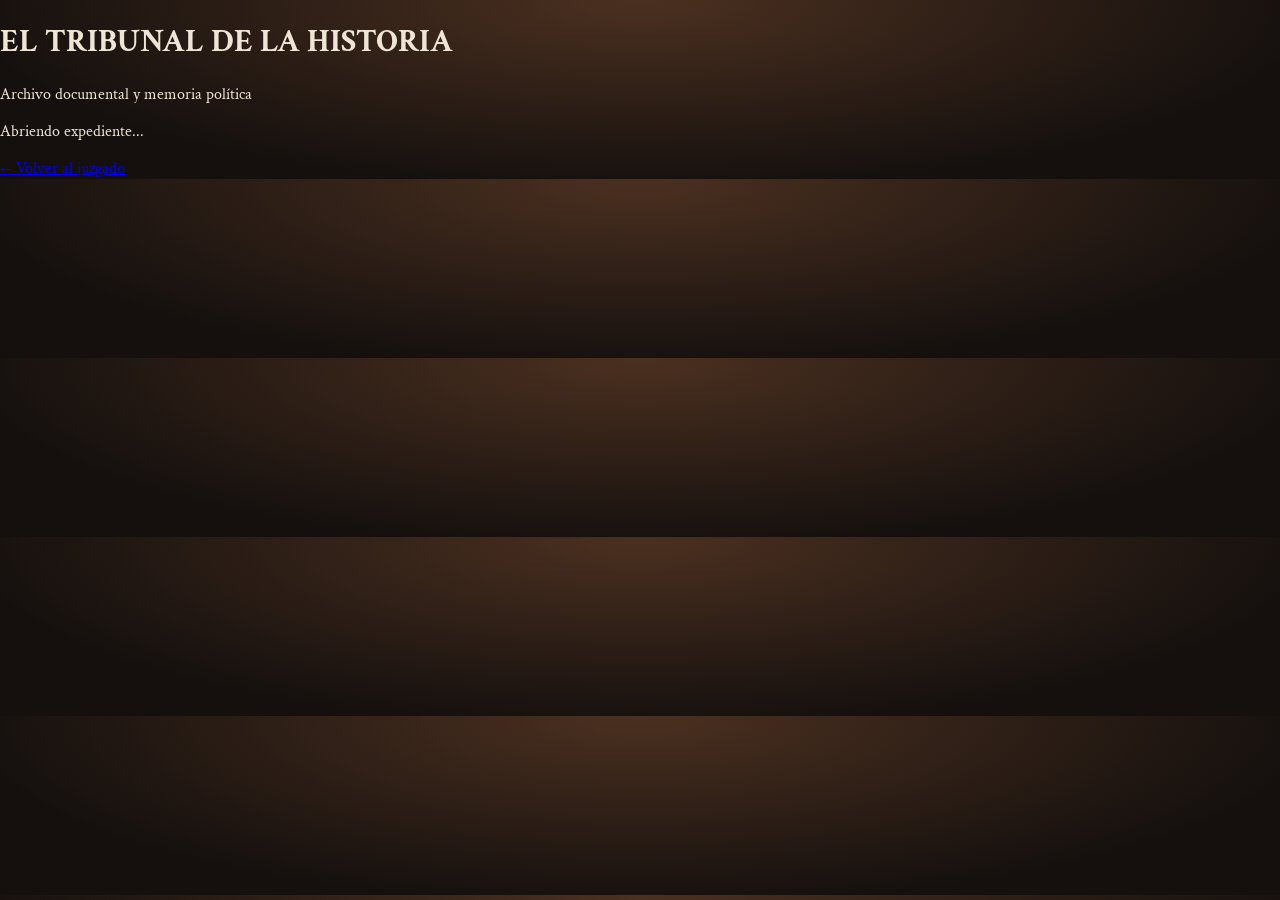
==== expediente.html @ 5d7b4f95 "Create expediente.html" ====
<!DOCTYPE html>
<html lang="es">
<head>
  <meta charset="UTF-8">
  <meta name="viewport" content="width=device-width, initial-scale=1.0">
  <title>Expediente histórico</title>
  <link rel="stylesheet" href="style.css">
</head>
<body class="pagina-expediente">

  <header class="cabecera">
    <h1>EL TRIBUNAL DE LA HISTORIA</h1>
    <p>Archivo documental y memoria política</p>
  </header>

  <main class="contenedor-expediente" id="detalleExpediente">
    <p>Abriendo expediente...</p>
    <a class="volver" href="index.html">← Volver al juzgado</a>
  </main>

  <script src="script.js"></script>
</body>
</html>
---- style.css ----
@import url('https://fonts.googleapis.com/css2?family=Cinzel:wght@400;600;700;800&family=Crimson+Text:wght@400;600;700&display=swap');

:root {
  --madera: #24150f;
  --madera-clara: #513323;
  --dorado: #c5a15b;
  --crema: #e9dfc9;
  --azul: #101d2c;
  --texto: #eee5d4;
}

* {
  box-sizing: border-box;
}

html {
  scroll-behavior: smooth;
}

body {
  margin: 0;
  color: var(--texto);
  background:
    radial-gradient(ellipse at top, #4b3020, #15100e 75%);
  font-family: 'Crimson Text', Georgia, serif;
}

.encabezado {
  text-align: center;
  padding: 45px 20px 30px;
  background: linear-gradient(#0d1724, #1d1510);
  border-bottom: 3px solid var(--dorado);
}

.encabezado h1 {
  color: var(--dorado);
  font-family: 'Cinzel', Georgia, serif;
  font-size: clamp(25px, 4vw, 48px);
  letter-spacing: 4px;
  margin: 0 0 12px;
}

.encabezado p {
  font-size: 19px;
  margin: 0;
  color: var(--crema);
}

.bienvenida {
  max-width: 900px;
  margin: 35px auto;
  padding: 25px;
  text-align: center;
}

.bienvenida h2,
.archivos h2 {
  color: var(--dorado);
  font-family: 'Cinzel', Georgia, serif;
}

.bienvenida p {
  font-size: 19px;
  line-height: 1.6;
}

.tribunal {
  position: relative;
  max-width: 1150px;
  margin: 35px auto;
  padding: 45px 25px;
  overflow: hidden;
  border: 8px solid #62432b;
  outline: 2px solid var(--dorado);
  background:
    linear-gradient(90deg, rgba(0,0,0,.45), transparent 50%, rgba(0,0,0,.45)),
    repeating-linear-gradient(
      90deg,
      #302016 0px,
      #503321 80px,
      #302016 160px
    );
  box-shadow: 0 15px 40px #000;
}

.columnas {
  position: absolute;
  inset: 0;
  display: flex;
  justify-content: space-around;
  pointer-events: none;
  opacity: .55;
}

.columna {
  width: 65px;
  height: 100%;
  border-left: 8px solid #b18a51;
  border-right: 8px solid #120d0a;
  background: linear-gradient(90deg, #92704b, #39251a, #80603d);
  box-shadow: 0 0 15px #000;
}

.juez {
  position: relative;
  z-index: 1;
  width: min(330px, 90%);
  margin: 0 auto 55px;
  padding: 25px;
  text-align: center;
  background: linear-gradient(#26364a, #101a28);
  border: 2px solid var(--dorado);
  border-radius: 5px;
  box-shadow: 0 10px 25px #000;
}

.retrato {
  font-size: 65px;
  margin-bottom: 8px;
}

.juez h3,
.bancada h3 {
  font-family: 'Cinzel', Georgia, serif;
  color: var(--dorado);
  letter-spacing: 2px;
}

.juez p {
  font-size: 18px;
}

.bancadas {
  position: relative;
  z-index: 1;
  display: grid;
  grid-template-columns: 1fr 1fr;
  gap: 35px;
}

.bancada {
  min-height: 250px;
  padding: 25px;
  text-align: center;
  background: rgba(13, 17, 23, .88);
  border: 2px solid var(--dorado);
  box-shadow: 0 8px 20px #000;
}

.liberal {
  border-top: 7px solid #8d2929;
}

.conservadora {
  border-top: 7px solid #263e69;
}

.personaje {
  display: block;
  width: 100%;
  margin: 12px 0;
  padding: 13px;
  color: var(--crema);
  font-family: 'Crimson Text', Georgia, serif;
  font-size: 18px;
  background: #34251c;
  border: 1px solid #a9854d;
  cursor: pointer;
  transition: .3s;
}

.personaje:hover {
  color: #fff;
  background: #74502d;
  transform: translateY(-3px);
  box-shadow: 0 5px 15px #000;
}

.archivos {
  max-width: 1050px;
  margin: 60px auto;
  padding: 30px 20px;
  text-align: center;
}

#contenidoArchivos {
  display: grid;
  grid-template-columns: repeat(auto-fit, minmax(230px, 1fr));
  gap: 20px;
  margin-top: 25px;
}

.expediente {
  padding: 25px;
  background: linear-gradient(145deg, #38271c, #17120f);
  border: 1px solid var(--dorado);
  box-shadow: 0 8px 18px #000;
}

.expediente h3 {
  color: var(--dorado);
  font-family: 'Cinzel', Georgia, serif;
}

.expediente button {
  padding: 10px 18px;
  color: #17120f;
  background: var(--dorado);
  border: 0;
  cursor: pointer;
}

footer {
  padding: 25px;
  text-align: center;
  background: #0d131b;
  border-top: 2px solid var(--dorado);
}

@media (max-width: 700px) {
  .bancadas {
    grid-template-columns: 1fr;
  }

  .tribunal {
    padding: 30px 12px;
  }

  .columna {
    width: 30px;
  }

  .encabezado h1 {
    letter-spacing: 1px;
  }
}
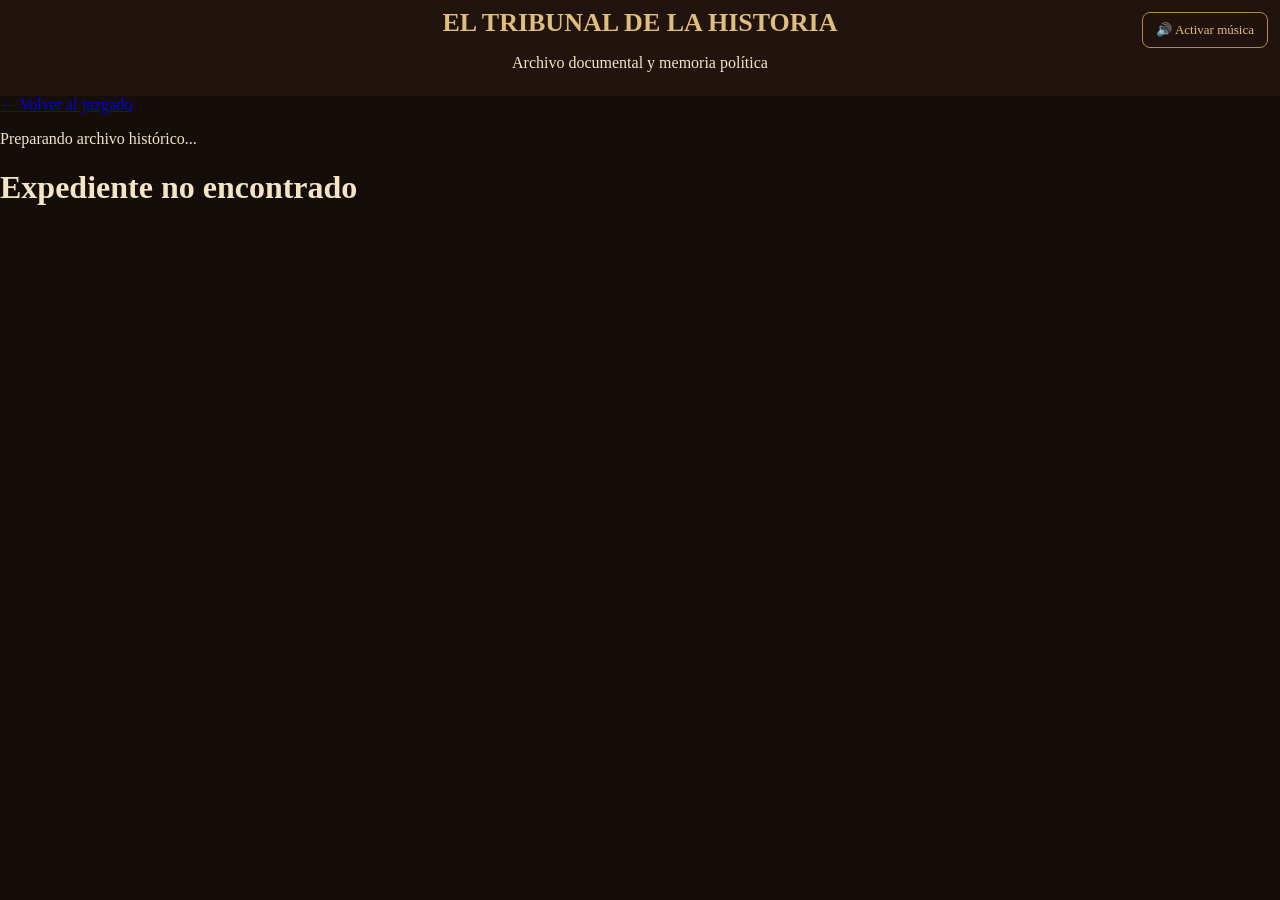
==== commit b5985720: "Update title and add navigation with audio controls" ====
--- a/expediente.html
+++ b/expediente.html
@@ -1,11 +1,13 @@
+
 <!DOCTYPE html>
 <html lang="es">
 <head>
   <meta charset="UTF-8">
   <meta name="viewport" content="width=device-width, initial-scale=1.0">
-  <title>Expediente histórico</title>
-  <link rel="stylesheet" href="style.css">
+  <title>Archivo | El Tribunal de la Historia</title>
+  <link rel="stylesheet" href="style.css?v=21">
 </head>
+
 <body class="pagina-expediente">
 
   <header class="cabecera">
@@ -13,11 +15,41 @@
     <p>Archivo documental y memoria política</p>
   </header>
 
-  <main class="contenedor-expediente" id="detalleExpediente">
-    <p>Abriendo expediente...</p>
-    <a class="volver" href="index.html">← Volver al juzgado</a>
+  <nav class="barra-archivo">
+    <a class="volver" href="index.html">
+      ← Volver al juzgado
+    </a>
+
+    <button id="botonMusica"
+            type="button"
+            aria-pressed="false">
+      🔊 Activar música
+    </button>
+  </nav>
+
+  <main class="contenedor-expediente"
+        id="detalleExpediente">
+    <p>Preparando archivo histórico...</p>
   </main>
 
+  <!-- AUDIO DE PÁGINAS INTERIORES -->
+  <audio id="musicaTribunal"
+         loop preload="none"></audio>
+
+  <audio id="sonidoExpediente"
+         src="expediente.mp3"
+         preload="none"></audio>
+
+  <audio id="sonidoMazo"
+         src="mazo.mp3"
+         preload="none"></audio>
+
+  <audio id="sonidoPagina"
+         src="pagina.mp3"
+         preload="none"></audio>
+
   <script src="script.js"></script>
+  <script src="sonidos.js"></script>
+
 </body>
 </html>
--- a/style.css
+++ b/style.css
@@ -1,236 +1,189 @@
-@import url('https://fonts.googleapis.com/css2?family=Cinzel:wght@400;600;700;800&family=Crimson+Text:wght@400;600;700&display=swap');
-
-:root {
-  --madera: #24150f;
-  --madera-clara: #513323;
-  --dorado: #c5a15b;
-  --crema: #e9dfc9;
-  --azul: #101d2c;
-  --texto: #eee5d4;
-}
-
 * {
   box-sizing: border-box;
 }
 
-html {
-  scroll-behavior: smooth;
+html, body {
+  margin: 0;
+  padding: 0;
+  width: 100%;
 }
 
 body {
-  margin: 0;
-  color: var(--texto);
-  background:
-    radial-gradient(ellipse at top, #4b3020, #15100e 75%);
-  font-family: 'Crimson Text', Georgia, serif;
+  background: #140d09;
+  color: #f4e5c5;
+  font-family: Georgia, serif;
+  overflow-x: hidden;
 }
 
-.encabezado {
-  text-align: center;
-  padding: 45px 20px 30px;
-  background: linear-gradient(#0d1724, #1d1510);
-  border-bottom: 3px solid var(--dorado);
+/* ESCENARIO: UNA SOLA PANTALLA */
+.escenario {
+  position: relative;
+  width: 100%;
+  max-width: 100vw;
+  margin: 0 auto;
+  overflow: hidden;
+  line-height: 0;
 }
 
-.encabezado h1 {
-  color: var(--dorado);
-  font-family: 'Cinzel', Georgia, serif;
-  font-size: clamp(25px, 4vw, 48px);
-  letter-spacing: 4px;
-  margin: 0 0 12px;
+/* IMAGEN SIN RECORTAR */
+.fondo-juzgado {
+  display: block;
+  width: 100%;
+  height: auto;
 }
 
-.encabezado p {
-  font-size: 19px;
-  margin: 0;
-  color: var(--crema);
+/* ICONOS PEQUEÑOS */
+.icono {
+  position: absolute;
+  display: flex;
+  align-items: center;
+  justify-content: center;
+  width: clamp(12px, 1.6vw, 21px);
+  height: clamp(12px, 1.6vw, 21px);
+  font-size: clamp(9px, 1.1vw, 14px);
+  line-height: 1;
+  text-decoration: none;
+  color: #f4d49b;
+  background: rgba(35, 20, 10, 0.8);
+  border: 1px solid #d5ae65;
+  border-radius: 50%;
+  transform: translate(-50%, -50%);
+  z-index: 5;
 }
 
-.bienvenida {
-  max-width: 900px;
-  margin: 35px auto;
-  padding: 25px;
-  text-align: center;
+.icono:hover {
+  background: #d5ae65;
+  transform: translate(-50%, -50%) scale(1.2);
 }
 
-.bienvenida h2,
-.archivos h2 {
-  color: var(--dorado);
-  font-family: 'Cinzel', Georgia, serif;
+/* JUEZ: CENTRO */
+.juez {
+  left: 54%;
+  top: 42%;
 }
 
-.bienvenida p {
-  font-size: 19px;
-  line-height: 1.6;
+/* SECRETARIO: CENTRO */
+.secretario {
+  left: 54%;
+  top: 65%;
 }
 
-.tribunal {
-  position: relative;
-  max-width: 1150px;
-  margin: 35px auto;
-  padding: 45px 25px;
-  overflow: hidden;
-  border: 8px solid #62432b;
-  outline: 2px solid var(--dorado);
-  background:
-    linear-gradient(90deg, rgba(0,0,0,.45), transparent 50%, rgba(0,0,0,.45)),
-    repeating-linear-gradient(
-      90deg,
-      #302016 0px,
-      #503321 80px,
-      #302016 160px
-    );
-  box-shadow: 0 15px 40px #000;
+/* FISCALIA LIBERAL */
+
+/* Gaitan */
+.gaitan {
+  left: 11.5%;
+  top: 60%;
 }
 
-.columnas {
-  position: absolute;
-  inset: 0;
+/* Galan */
+.galan {
+  left: 25%;
+  top: 60%;
+}
+
+/* Samper */
+.samper {
+  left: 34%;
+  top: 60%;
+}
+
+/* DEFENSA CONSERVADORA */
+
+/* Misael Pastrana */
+.misael {
+  left: 77%;
+  top: 57%;
+}
+
+/* Andres Pastrana */
+.andres {
+  left: 85%;
+  top: 57%;
+}
+
+/* Belisario Betancur */
+.belisario {
+  left: 93%;
+  top: 57%;
+}
+
+/* CABECERA */
+.cabecera {
+  text-align: center;
+  padding: 8px;
+  background: #21140e;
+}
+
+.cabecera h1 {
+  margin: 0;
+  font-size: clamp(16px, 2.5vw, 26px);
+  color: #dfbd7c;
+}
+
+/* INSTRUCCION */
+.instruccion {
+  text-align: center;
+  font-size: 13px;
+  margin: 5px;
+}
+
+/* LEYENDA */
+.leyenda {
   display: flex;
   justify-content: space-around;
-  pointer-events: none;
-  opacity: .55;
+  padding: 8px;
+  color: #dfbd7c;
+  font-size: 12px;
 }
 
-.columna {
-  width: 65px;
-  height: 100%;
-  border-left: 8px solid #b18a51;
-  border-right: 8px solid #120d0a;
-  background: linear-gradient(90deg, #92704b, #39251a, #80603d);
-  box-shadow: 0 0 15px #000;
+/* PIE DE PAGINA */
+footer {
+  text-align: center;
+  padding: 8px;
+  font-size: 12px;
 }
 
-.juez {
-  position: relative;
-  z-index: 1;
-  width: min(330px, 90%);
-  margin: 0 auto 55px;
-  padding: 25px;
-  text-align: center;
-  background: linear-gradient(#26364a, #101a28);
-  border: 2px solid var(--dorado);
-  border-radius: 5px;
-  box-shadow: 0 10px 25px #000;
+footer p {
+  margin: 4px 0;
 }
+/* BOTON DE MUSICA AMBIENTAL */
 
-.retrato {
-  font-size: 65px;
-  margin-bottom: 8px;
-}
+#botonMusica {
+  position: fixed;
+  top: 12px;
+  right: 12px;
+  z-index: 9999;
 
-.juez h3,
-.bancada h3 {
-  font-family: 'Cinzel', Georgia, serif;
-  color: var(--dorado);
-  letter-spacing: 2px;
-}
+  padding: 9px 13px;
 
-.juez p {
-  font-size: 18px;
-}
+  background: rgba(33, 20, 14, 0.95);
+  color: #dfbd7c;
 
-.bancadas {
-  position: relative;
-  z-index: 1;
-  display: grid;
-  grid-template-columns: 1fr 1fr;
-  gap: 35px;
-}
+  border: 1px solid #b18a4d;
+  border-radius: 8px;
 
-.bancada {
-  min-height: 250px;
-  padding: 25px;
-  text-align: center;
-  background: rgba(13, 17, 23, .88);
-  border: 2px solid var(--dorado);
-  box-shadow: 0 8px 20px #000;
-}
-
-.liberal {
-  border-top: 7px solid #8d2929;
-}
-
-.conservadora {
-  border-top: 7px solid #263e69;
-}
-
-.personaje {
-  display: block;
-  width: 100%;
-  margin: 12px 0;
-  padding: 13px;
-  color: var(--crema);
-  font-family: 'Crimson Text', Georgia, serif;
-  font-size: 18px;
-  background: #34251c;
-  border: 1px solid #a9854d;
-  cursor: pointer;
-  transition: .3s;
-}
-
-.personaje:hover {
-  color: #fff;
-  background: #74502d;
-  transform: translateY(-3px);
-  box-shadow: 0 5px 15px #000;
-}
-
-.archivos {
-  max-width: 1050px;
-  margin: 60px auto;
-  padding: 30px 20px;
-  text-align: center;
-}
-
-#contenidoArchivos {
-  display: grid;
-  grid-template-columns: repeat(auto-fit, minmax(230px, 1fr));
-  gap: 20px;
-  margin-top: 25px;
-}
-
-.expediente {
-  padding: 25px;
-  background: linear-gradient(145deg, #38271c, #17120f);
-  border: 1px solid var(--dorado);
-  box-shadow: 0 8px 18px #000;
-}
-
-.expediente h3 {
-  color: var(--dorado);
-  font-family: 'Cinzel', Georgia, serif;
-}
-
-.expediente button {
-  padding: 10px 18px;
-  color: #17120f;
-  background: var(--dorado);
-  border: 0;
+  font-family: Georgia, serif;
+  font-size: 13px;
   cursor: pointer;
 }
 
-footer {
-  padding: 25px;
-  text-align: center;
-  background: #0d131b;
-  border-top: 2px solid var(--dorado);
+#botonMusica:hover {
+  background: #4a3020;
 }
 
-@media (max-width: 700px) {
-  .bancadas {
-    grid-template-columns: 1fr;
-  }
+#botonMusica:focus-visible {
+  outline: 2px solid white;
+  outline-offset: 2px;
+}
 
-  .tribunal {
-    padding: 30px 12px;
-  }
+/* BOTON EN CELULARES */
 
-  .columna {
-    width: 30px;
-  }
-
-  .encabezado h1 {
-    letter-spacing: 1px;
+@media (max-width: 600px) {
+  #botonMusica {
+    top: 8px;
+    right: 8px;
+    padding: 7px 9px;
+    font-size: 11px;
   }
 }
